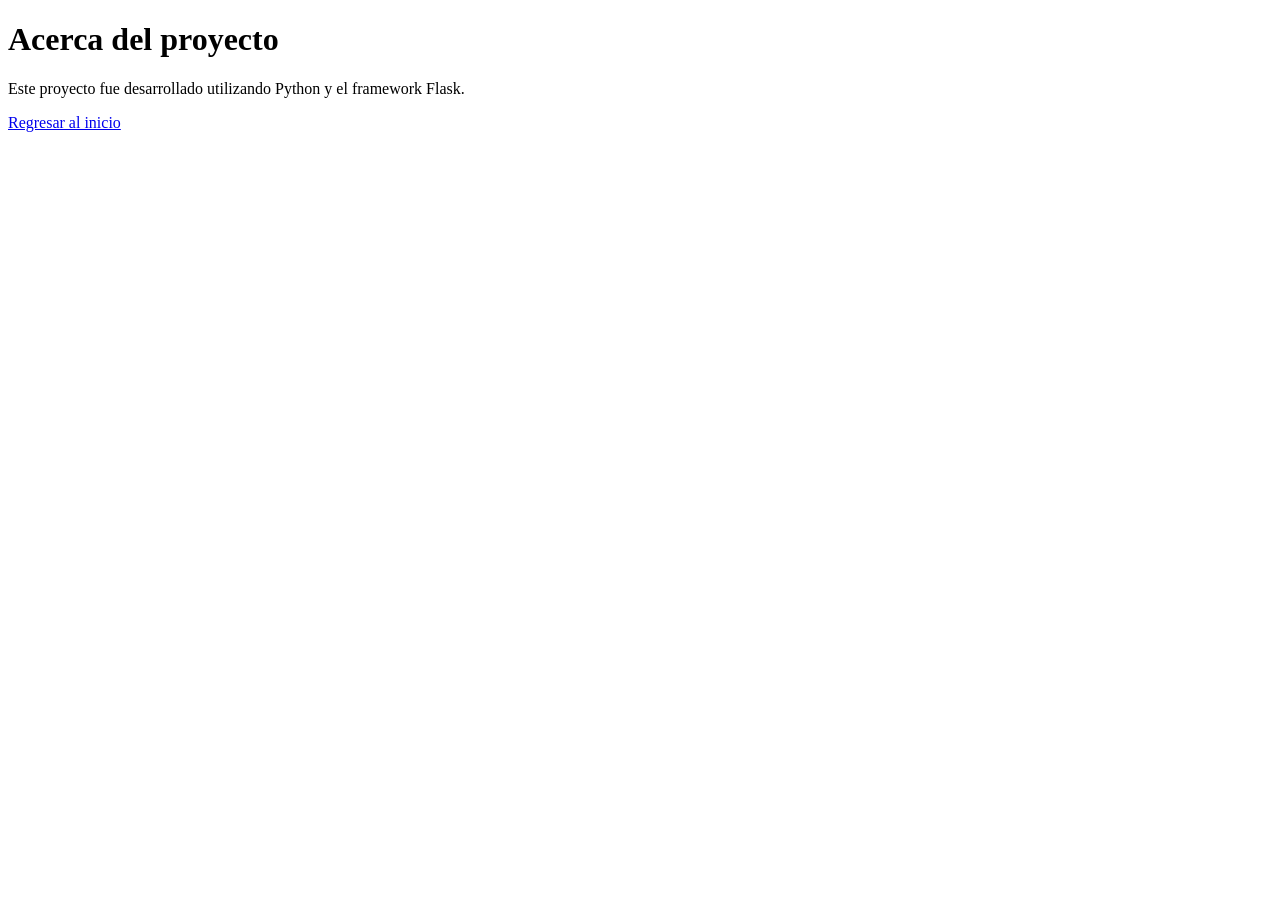
==== templates/acerca.html @ a5adc210 "Crear proyecto básico con Flask" ====
<!DOCTYPE html>
<html lang="es">
<head>
    <meta charset="UTF-8">
    <title>Acerca de</title>
    <link rel="stylesheet" href="{{ url_for('static', filename='css/estilos.css') }}">
</head>

<body>

    <h1>Acerca del proyecto</h1>

    <p>
        Este proyecto fue desarrollado utilizando
        Python y el framework Flask.
    </p>

    <a href="/">Regresar al inicio</a>

</body>
</html>
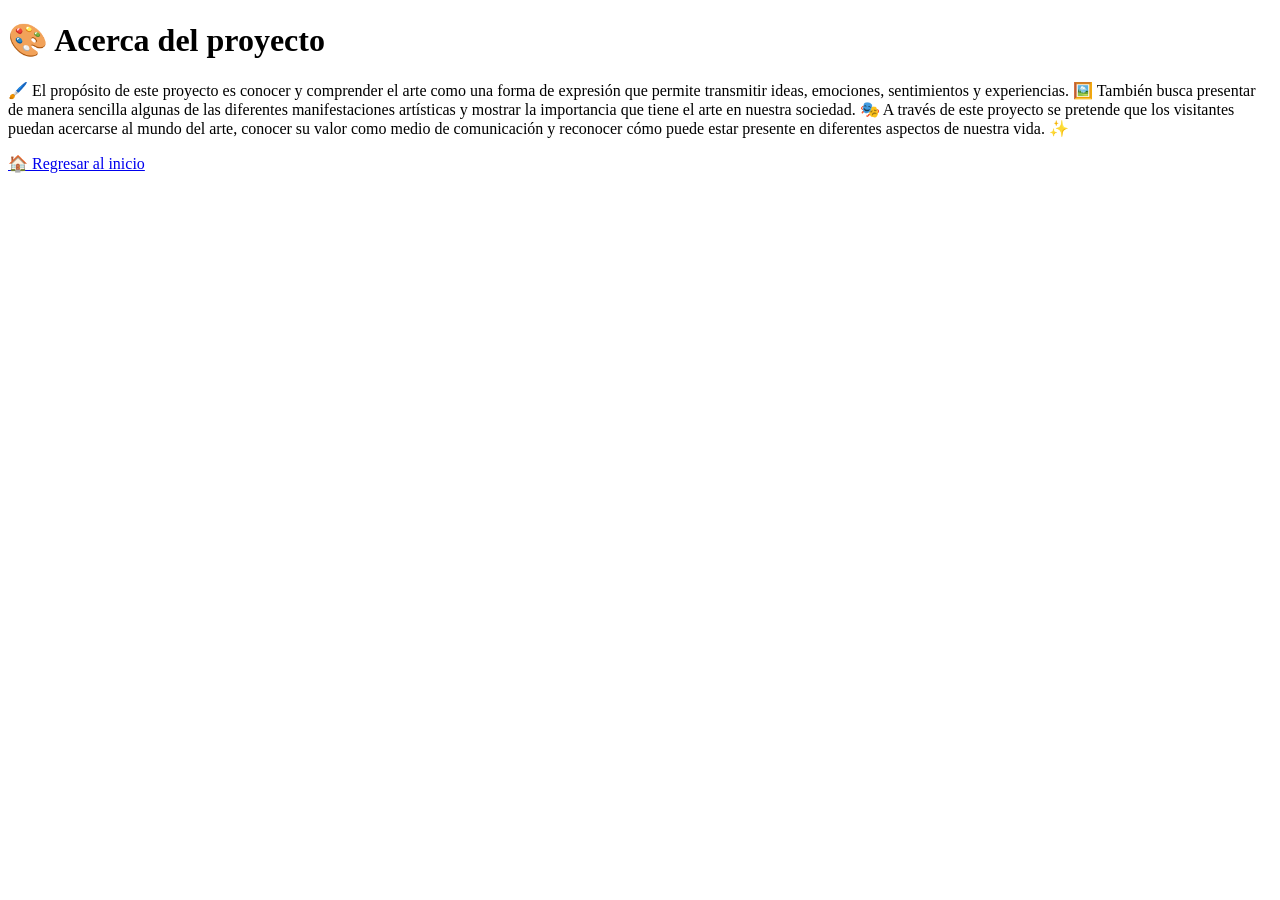
==== commit c6677ede: "Adaptar proyecto al tema de arte" ====
--- a/templates/acerca.html
+++ b/templates/acerca.html
@@ -5,17 +5,24 @@
     <title>Acerca de</title>
     <link rel="stylesheet" href="{{ url_for('static', filename='css/estilos.css') }}">
 </head>
-
 <body>
 
-    <h1>Acerca del proyecto</h1>
+    <h1>🎨 Acerca del proyecto</h1>
 
-    <p>
-        Este proyecto fue desarrollado utilizando
-        Python y el framework Flask.
-    </p>
+<p>
+    🖌️ El propósito de este proyecto es conocer y comprender
+    el arte como una forma de expresión que permite transmitir
+    ideas, emociones, sentimientos y experiencias. 🖼️
+    También busca presentar de manera sencilla algunas de las
+    diferentes manifestaciones artísticas y mostrar la importancia
+    que tiene el arte en nuestra sociedad. 🎭
+    A través de este proyecto se pretende que los visitantes
+    puedan acercarse al mundo del arte, conocer su valor como
+    medio de comunicación y reconocer cómo puede estar presente
+    en diferentes aspectos de nuestra vida. ✨
+</p>
 
-    <a href="/">Regresar al inicio</a>
+<a href="/">🏠 Regresar al inicio</a>
 
 </body>
 </html>
